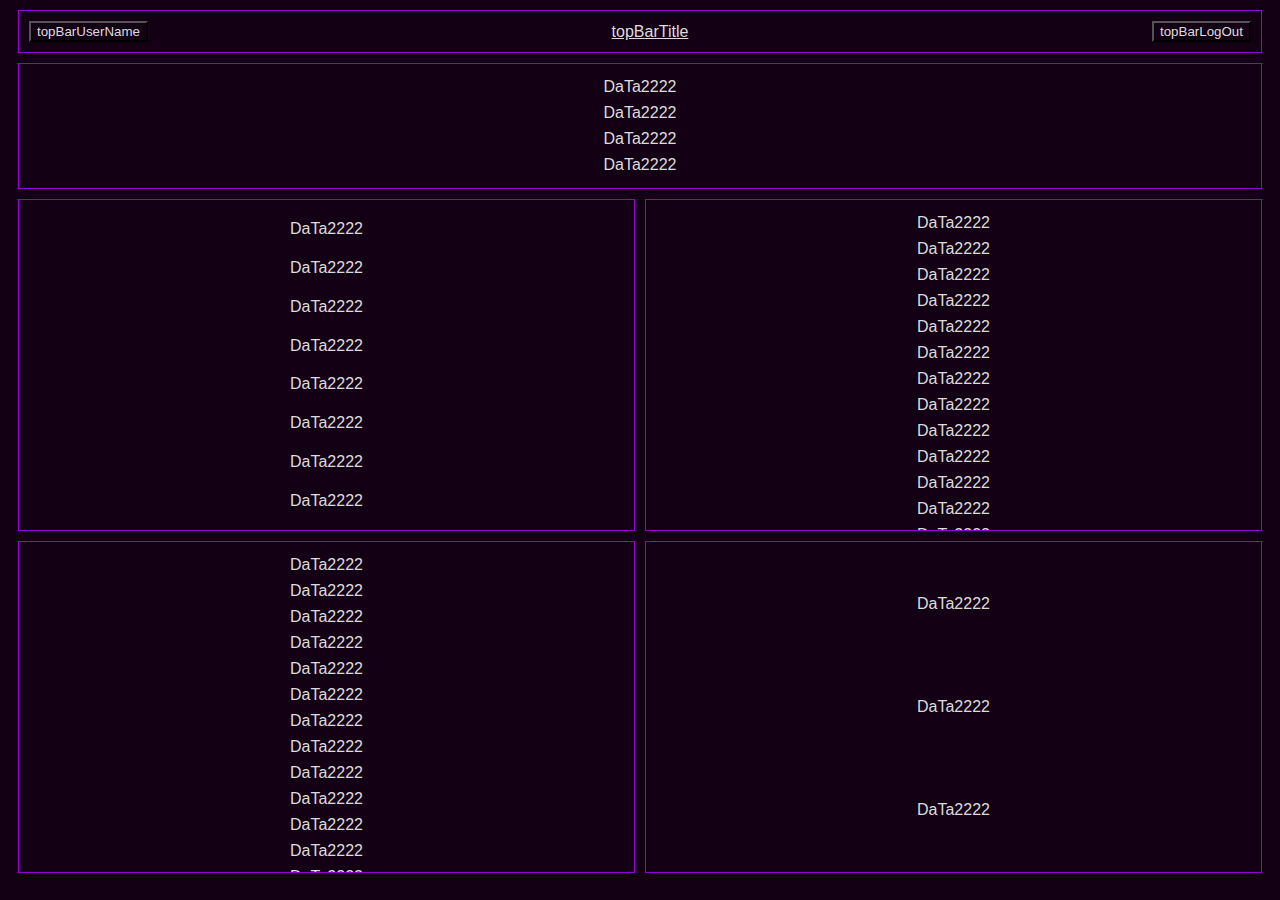
==== static/index.html @ 619373b9 "favicon and some front end" ====
<!DOCTYPE html>
<html>
<head>
    <meta charset='utf-8'>
    <meta http-equiv='X-UA-Compatible' content='IE=edge'>
    <title>Graphql</title>
    <meta name='viewport' content='width=device-width, initial-scale=1'>
    <link rel="icon" type="image/png" sizes="192x192" href="/favicon-192x192.png">
    <link rel='stylesheet' type='text/css' media='screen' href='main.css'>
    <!-- <script src='main.js'></script> -->
</head>
<body>
    <div class="topBar">
        <button class="topBarUserName">topBarUserName</button>
        <a class="topBarTitle" href="/">topBarTitle</a>
        <button class="topBarLogOut" type="button">topBarLogOut</button>
    </div>
    <div class="boxes">
        
        <div class="box">
            <div class="boxData">DaTa2222</div>
            <div class="boxData">DaTa2222</div>
            <div class="boxData">DaTa2222</div>
            <div class="boxData">DaTa2222</div>
        </div>
        <div class="box">
            <div class="boxData">DaTa2222</div>
            <div class="boxData">DaTa2222</div>
            <div class="boxData">DaTa2222</div>
            <div class="boxData">DaTa2222</div>
            <div class="boxData">DaTa2222</div>
            <div class="boxData">DaTa2222</div>
            <div class="boxData">DaTa2222</div>
            <div class="boxData">DaTa2222</div>
        </div>
        <div class="box">
            <div class="boxData">DaTa2222</div>
            <div class="boxData">DaTa2222</div>
            <div class="boxData">DaTa2222</div>
            <div class="boxData">DaTa2222</div>
            <div class="boxData">DaTa2222</div>
            <div class="boxData">DaTa2222</div>
            <div class="boxData">DaTa2222</div>
            <div class="boxData">DaTa2222</div>
            <div class="boxData">DaTa2222</div>
            <div class="boxData">DaTa2222</div>
            <div class="boxData">DaTa2222</div>
            <div class="boxData">DaTa2222</div>
            <div class="boxData">DaTa2222</div>
            <div class="boxData">DaTa2222</div>
            <div class="boxData">DaTa2222</div>
            <div class="boxData">DaTa2222</div>
            <div class="boxData">DaTa2222</div>
            <div class="boxData">DaTa2222</div>
            <div class="boxData">DaTa2222</div>
            <div class="boxData">DaTa2222</div>
            <div class="boxData">DaTa2222</div>
            <div class="boxData">DaTa2222</div>
            <div class="boxData">DaTa2222</div>
            <div class="boxData">DaTa2222</div>
            <div class="boxData">DaTa2222</div>
            <div class="boxData">DaTa2222</div>
        </div>
        <div class="box">
            <div class="boxData">DaTa2222</div>
            <div class="boxData">DaTa2222</div>
            <div class="boxData">DaTa2222</div>
            <div class="boxData">DaTa2222</div>
            <div class="boxData">DaTa2222</div>
            <div class="boxData">DaTa2222</div>
            <div class="boxData">DaTa2222</div>
            <div class="boxData">DaTa2222</div>
            <div class="boxData">DaTa2222</div>
            <div class="boxData">DaTa2222</div>
            <div class="boxData">DaTa2222</div>
            <div class="boxData">DaTa2222</div>
            <div class="boxData">DaTa2222</div>
            <div class="boxData">DaTa2222</div>
            <div class="boxData">DaTa2222</div>
            <div class="boxData">DaTa2222</div>
        </div>
        <div class="box">
            <div class="boxData">DaTa2222</div>
            <div class="boxData">DaTa2222</div>
            <div class="boxData">DaTa2222</div>

        </div>
    </div>

</body>
</html>
---- static/main.css ----
* {
    background-color: rgb(20, 0, 20);
    color: gainsboro;
    font-family: Verdana, Geneva, Tahoma, sans-serif;
    
}

.topBar {
    display: flex;
    align-items: center;
    justify-content: space-between;
    border: 1px solid darkviolet;
    padding: 10px;
    margin: 10px;
}

.boxes {
    display: grid;
    justify-content: center;
    grid-template-columns: 1fr 1fr; 
    grid-template-rows: auto auto auto; 
    height: 90vh; 
    gap: 10px; 
    margin: 10px;
}

.boxes > .box:first-child {
    grid-column: span 2; /* This will make the first box span two columns */
}


.box {
    border: 1px solid darkviolet; /* This will give each box a border */
    padding: 10px; /* This will give each box some padding */
    display: grid; /* This will center the text inside the box */
    justify-content: center;
    align-items: center;
    overflow-y: auto;
    scrollbar-color:  darkviolet rgb(20,0,20);
}

.boxData {
    margin: 4px
}
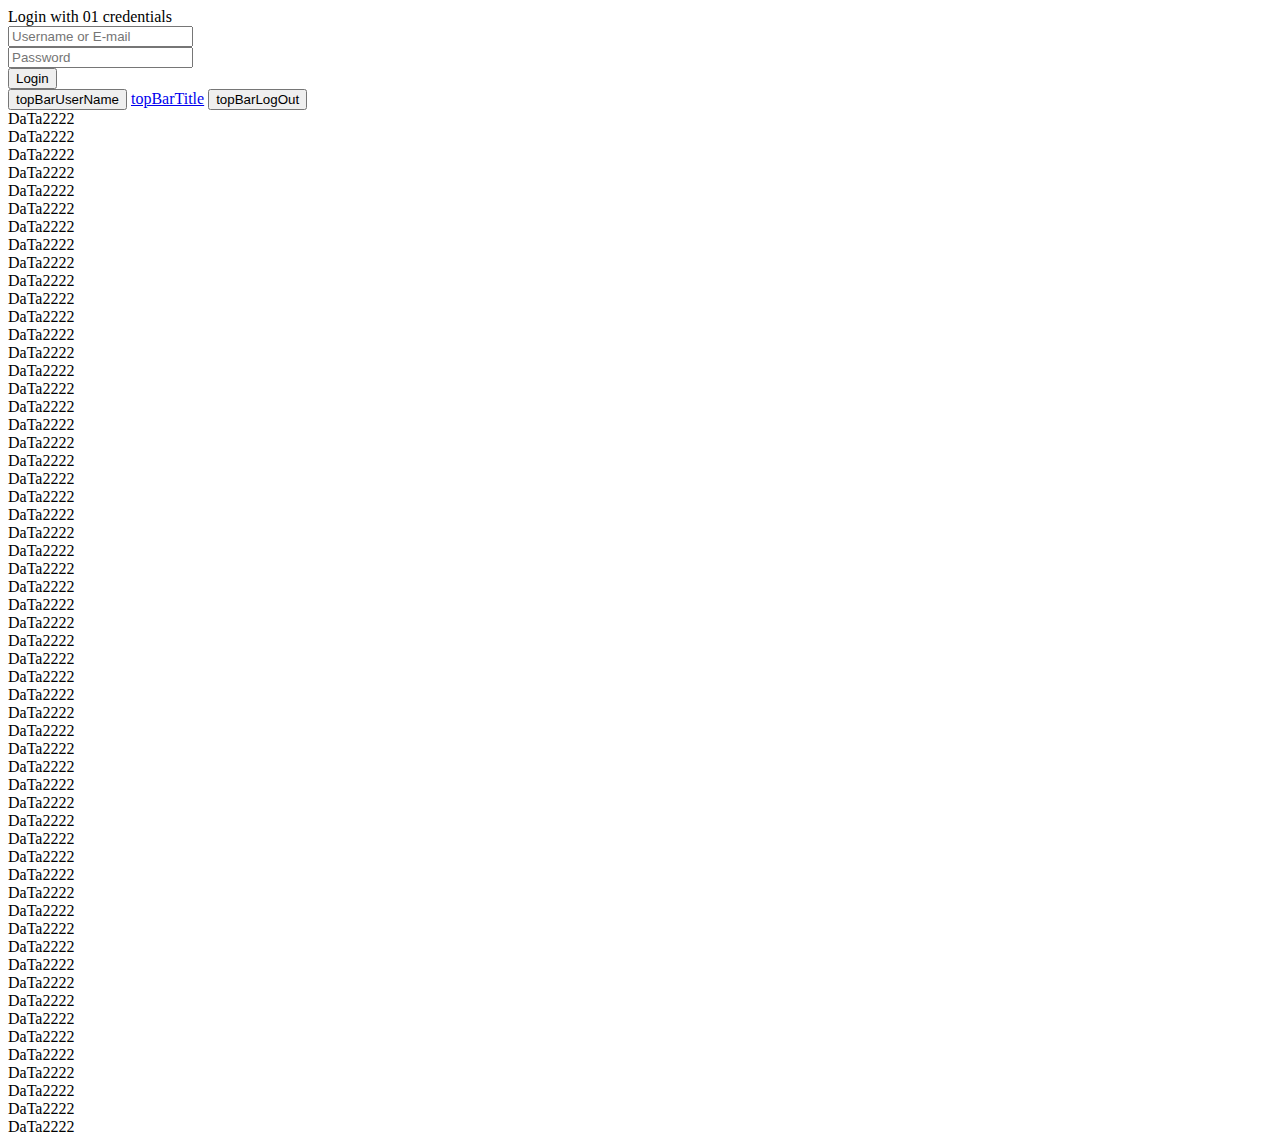
==== commit e8fa7625: "buttons and loginPage" ====
--- a/static/index.html
+++ b/static/index.html
@@ -3,87 +3,95 @@
 <head>
     <meta charset='utf-8'>
     <meta http-equiv='X-UA-Compatible' content='IE=edge'>
-    <title>Graphql</title>
+    <title>01 Graphql </title>
     <meta name='viewport' content='width=device-width, initial-scale=1'>
     <link rel="icon" type="image/png" sizes="192x192" href="/favicon-192x192.png">
-    <link rel='stylesheet' type='text/css' media='screen' href='main.css'>
-    <!-- <script src='main.js'></script> -->
+    <link rel='stylesheet' type='text/css' media='screen' href='/main.css'>
+    <script src='buttons.js'></script>
 </head>
 <body>
-    <div class="topBar">
-        <button class="topBarUserName">topBarUserName</button>
-        <a class="topBarTitle" href="/">topBarTitle</a>
-        <button class="topBarLogOut" type="button">topBarLogOut</button>
+    <div class="loginPage">
+        <a>Login with 01 credentials</a><br>
+        <input class="loginInput" placeholder="Username or E-mail"><br>
+        <input class="passwordInput" placeholder="Password"><br>
+        <button class="loginButton" onclick="logInButton()" type="button">Login</button>
     </div>
-    <div class="boxes">
-        
-        <div class="box">
-            <div class="boxData">DaTa2222</div>
-            <div class="boxData">DaTa2222</div>
-            <div class="boxData">DaTa2222</div>
-            <div class="boxData">DaTa2222</div>
+
+    <div class="indexPage">
+        <div class="topBar">
+            <button class="topBarUserName">topBarUserName</button>
+            <a class="topBarTitle" href="/">topBarTitle</a>
+            <button class="topBarLogOut" onclick="logOutButton()" type="button">topBarLogOut</button>
         </div>
-        <div class="box">
-            <div class="boxData">DaTa2222</div>
-            <div class="boxData">DaTa2222</div>
-            <div class="boxData">DaTa2222</div>
-            <div class="boxData">DaTa2222</div>
-            <div class="boxData">DaTa2222</div>
-            <div class="boxData">DaTa2222</div>
-            <div class="boxData">DaTa2222</div>
-            <div class="boxData">DaTa2222</div>
-        </div>
-        <div class="box">
-            <div class="boxData">DaTa2222</div>
-            <div class="boxData">DaTa2222</div>
-            <div class="boxData">DaTa2222</div>
-            <div class="boxData">DaTa2222</div>
-            <div class="boxData">DaTa2222</div>
-            <div class="boxData">DaTa2222</div>
-            <div class="boxData">DaTa2222</div>
-            <div class="boxData">DaTa2222</div>
-            <div class="boxData">DaTa2222</div>
-            <div class="boxData">DaTa2222</div>
-            <div class="boxData">DaTa2222</div>
-            <div class="boxData">DaTa2222</div>
-            <div class="boxData">DaTa2222</div>
-            <div class="boxData">DaTa2222</div>
-            <div class="boxData">DaTa2222</div>
-            <div class="boxData">DaTa2222</div>
-            <div class="boxData">DaTa2222</div>
-            <div class="boxData">DaTa2222</div>
-            <div class="boxData">DaTa2222</div>
-            <div class="boxData">DaTa2222</div>
-            <div class="boxData">DaTa2222</div>
-            <div class="boxData">DaTa2222</div>
-            <div class="boxData">DaTa2222</div>
-            <div class="boxData">DaTa2222</div>
-            <div class="boxData">DaTa2222</div>
-            <div class="boxData">DaTa2222</div>
-        </div>
-        <div class="box">
-            <div class="boxData">DaTa2222</div>
-            <div class="boxData">DaTa2222</div>
-            <div class="boxData">DaTa2222</div>
-            <div class="boxData">DaTa2222</div>
-            <div class="boxData">DaTa2222</div>
-            <div class="boxData">DaTa2222</div>
-            <div class="boxData">DaTa2222</div>
-            <div class="boxData">DaTa2222</div>
-            <div class="boxData">DaTa2222</div>
-            <div class="boxData">DaTa2222</div>
-            <div class="boxData">DaTa2222</div>
-            <div class="boxData">DaTa2222</div>
-            <div class="boxData">DaTa2222</div>
-            <div class="boxData">DaTa2222</div>
-            <div class="boxData">DaTa2222</div>
-            <div class="boxData">DaTa2222</div>
-        </div>
-        <div class="box">
-            <div class="boxData">DaTa2222</div>
-            <div class="boxData">DaTa2222</div>
-            <div class="boxData">DaTa2222</div>
-
+        <div class="boxes">
+            
+            <div class="box">
+                <div class="boxData">DaTa2222</div>
+                <div class="boxData">DaTa2222</div>
+                <div class="boxData">DaTa2222</div>
+                <div class="boxData">DaTa2222</div>
+            </div>
+            <div class="box">
+                <div class="boxData">DaTa2222</div>
+                <div class="boxData">DaTa2222</div>
+                <div class="boxData">DaTa2222</div>
+                <div class="boxData">DaTa2222</div>
+                <div class="boxData">DaTa2222</div>
+                <div class="boxData">DaTa2222</div>
+                <div class="boxData">DaTa2222</div>
+                <div class="boxData">DaTa2222</div>
+            </div>
+            <div class="box">
+                <div class="boxData">DaTa2222</div>
+                <div class="boxData">DaTa2222</div>
+                <div class="boxData">DaTa2222</div>
+                <div class="boxData">DaTa2222</div>
+                <div class="boxData">DaTa2222</div>
+                <div class="boxData">DaTa2222</div>
+                <div class="boxData">DaTa2222</div>
+                <div class="boxData">DaTa2222</div>
+                <div class="boxData">DaTa2222</div>
+                <div class="boxData">DaTa2222</div>
+                <div class="boxData">DaTa2222</div>
+                <div class="boxData">DaTa2222</div>
+                <div class="boxData">DaTa2222</div>
+                <div class="boxData">DaTa2222</div>
+                <div class="boxData">DaTa2222</div>
+                <div class="boxData">DaTa2222</div>
+                <div class="boxData">DaTa2222</div>
+                <div class="boxData">DaTa2222</div>
+                <div class="boxData">DaTa2222</div>
+                <div class="boxData">DaTa2222</div>
+                <div class="boxData">DaTa2222</div>
+                <div class="boxData">DaTa2222</div>
+                <div class="boxData">DaTa2222</div>
+                <div class="boxData">DaTa2222</div>
+                <div class="boxData">DaTa2222</div>
+                <div class="boxData">DaTa2222</div>
+            </div>
+            <div class="box">
+                <div class="boxData">DaTa2222</div>
+                <div class="boxData">DaTa2222</div>
+                <div class="boxData">DaTa2222</div>
+                <div class="boxData">DaTa2222</div>
+                <div class="boxData">DaTa2222</div>
+                <div class="boxData">DaTa2222</div>
+                <div class="boxData">DaTa2222</div>
+                <div class="boxData">DaTa2222</div>
+                <div class="boxData">DaTa2222</div>
+                <div class="boxData">DaTa2222</div>
+                <div class="boxData">DaTa2222</div>
+                <div class="boxData">DaTa2222</div>
+                <div class="boxData">DaTa2222</div>
+                <div class="boxData">DaTa2222</div>
+                <div class="boxData">DaTa2222</div>
+                <div class="boxData">DaTa2222</div>
+            </div>
+            <div class="box">
+                <div class="boxData">DaTa2222</div>
+                <div class="boxData">DaTa2222</div>
+                <div class="boxData">DaTa2222</div>
+            </div>
         </div>
     </div>
 
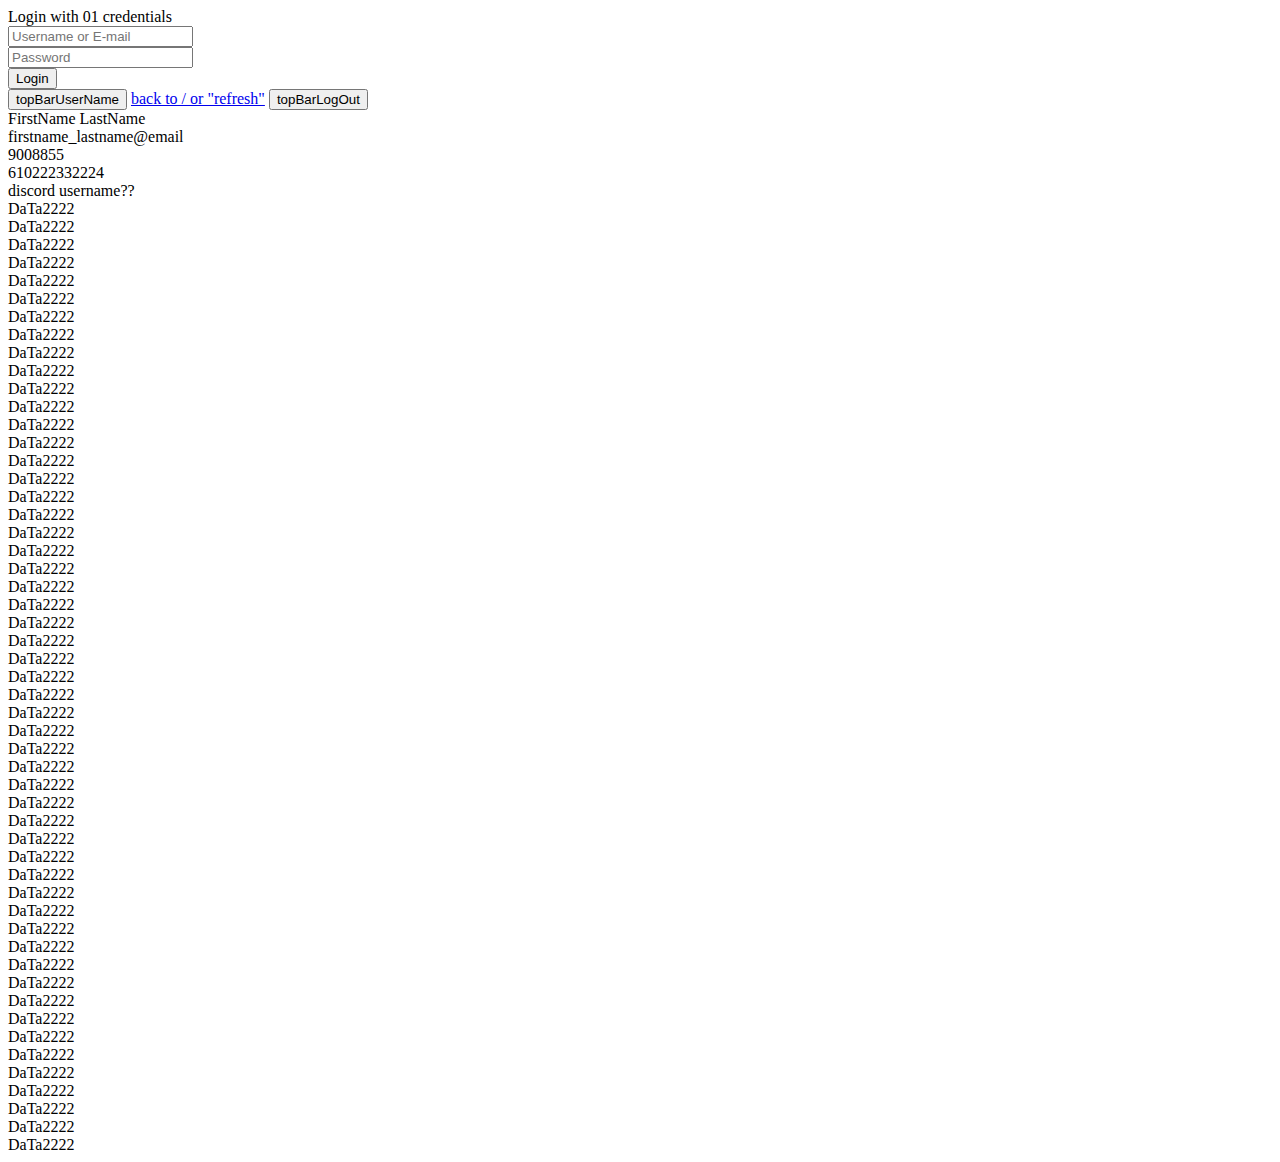
==== commit 2b04311a: "example data to first box" ====
--- a/static/index.html
+++ b/static/index.html
@@ -20,16 +20,17 @@
     <div class="indexPage">
         <div class="topBar">
             <button class="topBarUserName">topBarUserName</button>
-            <a class="topBarTitle" href="/">topBarTitle</a>
+            <a class="topBarTitle" href="/">back to / or "refresh"</a>
             <button class="topBarLogOut" onclick="logOutButton()" type="button">topBarLogOut</button>
         </div>
         <div class="boxes">
             
             <div class="box">
-                <div class="boxData">DaTa2222</div>
-                <div class="boxData">DaTa2222</div>
-                <div class="boxData">DaTa2222</div>
-                <div class="boxData">DaTa2222</div>
+                <div class="boxData">FirstName LastName</div>
+                <div class="boxData">firstname_lastname@email</div>
+                <div class="boxData">9008855</div>
+                <div class="boxData">610222332224</div>
+                <div class="boxData">discord username??</div>
             </div>
             <div class="box">
                 <div class="boxData">DaTa2222</div>
